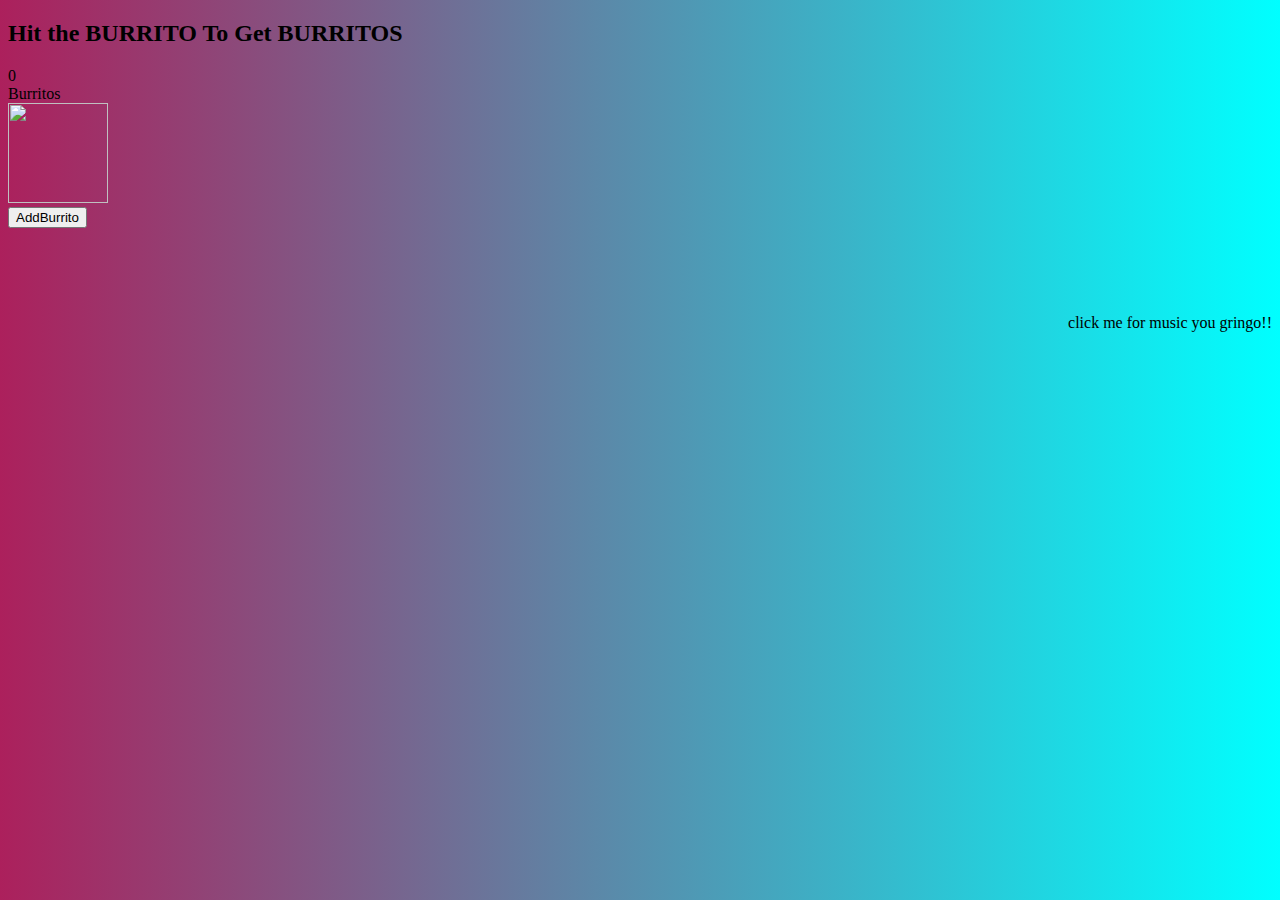
==== index.html @ 07b69be9 "hsthst" ====
<!DOCTYPE html>
<html>
<head>
<title>Mexico Masher
</title>
<meta name="viewport" content="width=device-width, initial-scale=1"/>
<meta name="apple-mobile-web-app-capable" content="yes"/>
<meta name="apple-mobile-web-app-status-bar-style" content="black-translucent"/>
<link rel="stylesheet" type="text/css" href="css/wacker.css"/>

<script>
var counter = 0;
var incrementer = 1;
var costAdd = 10
var alertDisplay = 10
var costMinus = 10
function  startAutomaticCounter() {
 if (counter >=costAdd){
  incrementer++;
 setInterval(addBurrito, 1000);
  counter-= costMinus;
  costAdd= costAdd *  2;
  alertDisplay= alertDisplay * 2;
  costMinus= costMinus * 2;

} else { 
 alert(alertDisplay + " Burritos Needed!");
}
}
function addBurrito() {
  counter= counter + incrementer;
  document.getElementById("counter1").innerHTML = counter;
}
</script>
</head>
<body>
 <div align="left">
  <h2> Hit the <strong>BURRITO</strong> To Get BURRITOS</h2>
</div>
<div id="counter1">      0 
  </div>
 <div align = "left">
  Burritos    
  </div>
<div align = "left"><img onclick="addBurrito()" src= "https://www.deltaco.com/files/menu/item/classicgrilledchickenburrito.png" height="100px" width="100px"/> 
 </div>
 <button onclick="startAutomaticCounter()"> AddBurrito</button>
<div align="right">
  <iframe width="100" height="100" src="https://www.youtube.com/embed/fVPgN06gNnA" frameborder="0" allowfullscreen></iframe>
 
 click me for music you gringo!!
 </div>
   </body>
</html>
---- css/wacker.css ----
h1 {
    color: firebrick;
    
}

html {

 background: -webkit-linear-gradient(left, rgba(172, 32, 92,7),
rgba(0,255,255,1));

}
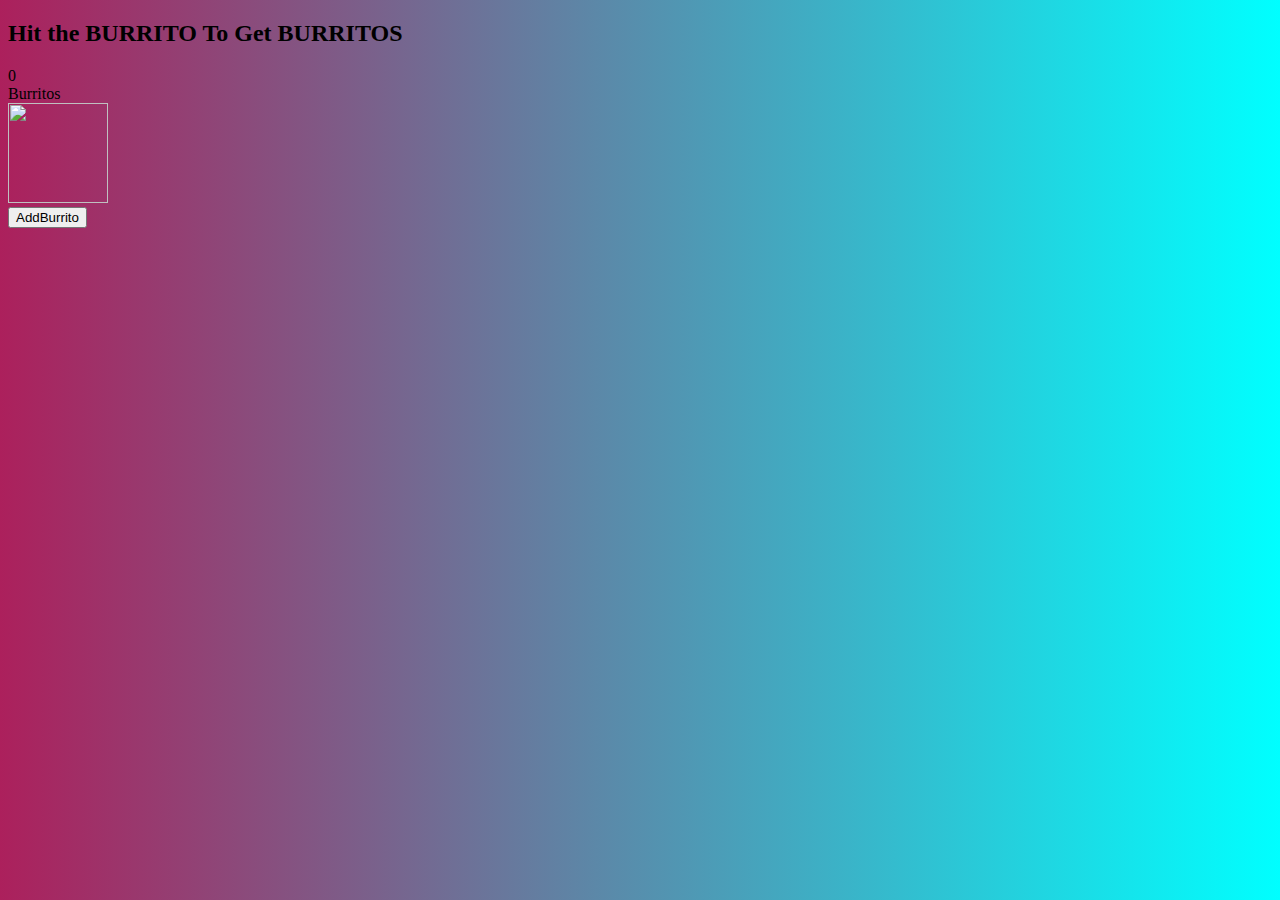
==== commit 3ce4d5d5: "trial music" ====
--- a/index.html
+++ b/index.html
@@ -45,10 +45,7 @@
 <div align = "left"><img onclick="addBurrito()" src= "https://www.deltaco.com/files/menu/item/classicgrilledchickenburrito.png" height="100px" width="100px"/> 
  </div>
  <button onclick="startAutomaticCounter()"> AddBurrito</button>
-<div align="right">
-  <iframe width="100" height="100" src="https://www.youtube.com/embed/fVPgN06gNnA" frameborder="0" allowfullscreen></iframe>
+<audio autoplay="true" src="https://www.youtube.com/watch?time_continue=8&v=fVPgN06gNnA"/>
  
- click me for music you gringo!!
- </div>
    </body>
 </html> 
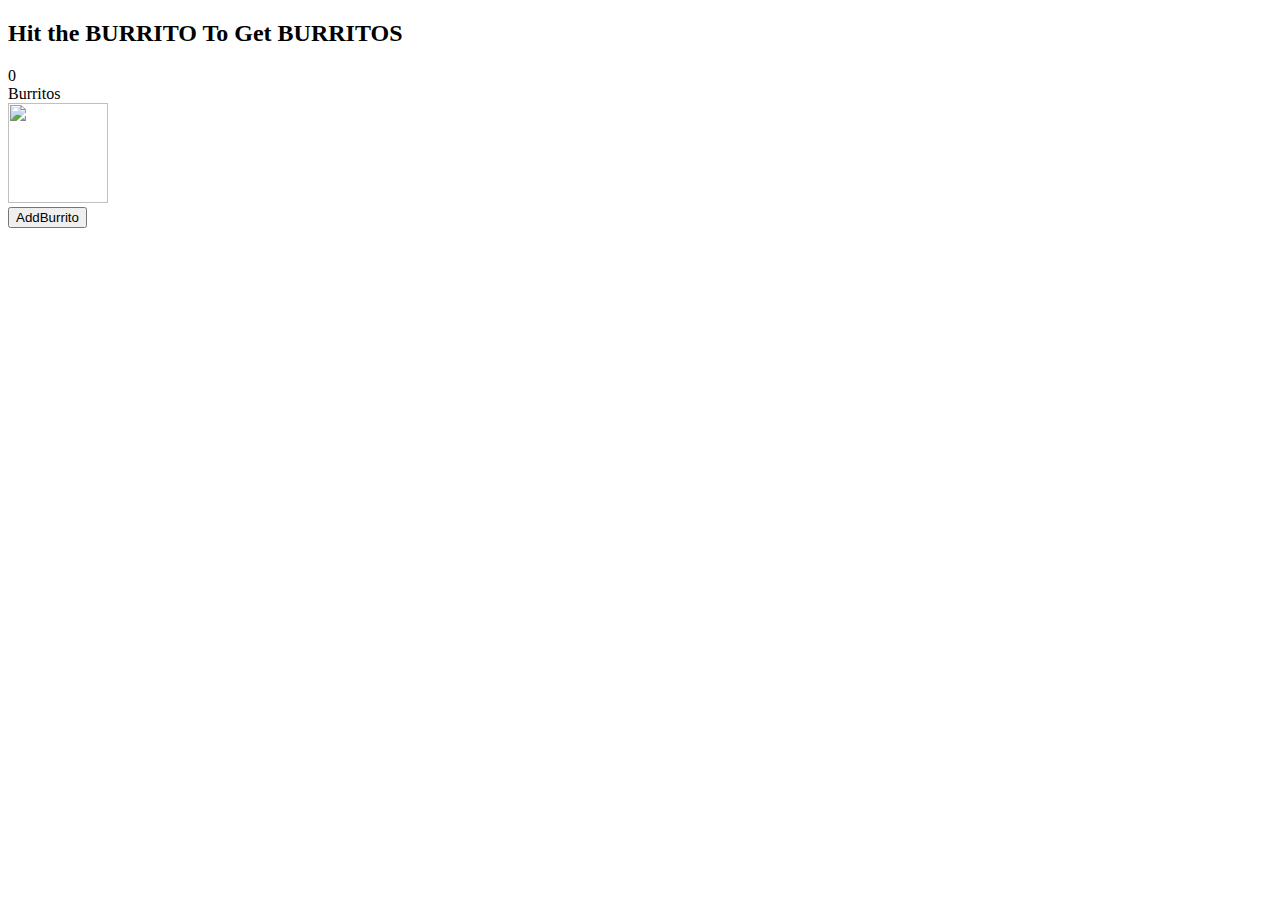
==== commit d740771d: "cc" ====
--- a/index.html
+++ b/index.html
@@ -34,18 +34,28 @@
 </script>
 </head>
 <body>
- <div align="left">
+<div align="left">
   <h2> Hit the <strong>BURRITO</strong> To Get BURRITOS</h2>
 </div>
-<div id="counter1">      0 
+ 
+ <div class="row">
+<div class="col-1 col-m-1">
+ <div id="counter1">      0 
   </div>
  <div align = "left">
   Burritos    
   </div>
-<div align = "left"><img onclick="addBurrito()" src= "https://www.deltaco.com/files/menu/item/classicgrilledchickenburrito.png" height="100px" width="100px"/> 
- </div>
- <button onclick="startAutomaticCounter()"> AddBurrito</button>
-<audio autoplay="true" src="https://www.youtube.com/watch?time_continue=8&v=fVPgN06gNnA"/>
+  </div>
+
+  <div class="col-1 col-m-2">
+   <img onclick="addBurrito()" src= "https://www.deltaco.com/files/menu/item/classicgrilledchickenburrito.png" height="100px" width="100px"/>
+  </div>
+
+  <div class="col-1 col-m-3">
+  <button onclick="startAutomaticCounter()"> AddBurrito</button>
+  </div>
+</div>
+
  
    </body>
 </html> 
--- a/css/wacker.css
+++ b/css/wacker.css
@@ -1,12 +1,28 @@
-
-h1 {
-    color: firebrick;
-    
+* {
+    box-sizing: border-box;
 }
 
-html {
+/* For mobile phones: */
+[class*="col-"] {
+    width: 100%;
+}
+@media only screen and (min-width: 600px) {
+    /* For tablets: */
+    .col-m-1 {width: 33%;}
+    .col-m-2 {width: 66%;}
+    .col-m-3 {width: 100%;}
+   body {
+        background-color: lightblue;
+    }
+}
+@media only screen and (min-width: 768px) {
+    /* For desktop: */
+    .col-1 {width: 33%;}
+    .col-2 {width: 66%;}
+    .col-3 {width: 100%;}
+   body {
+        background-color: green;
+    }
+}
 
- background: -webkit-linear-gradient(left, rgba(172, 32, 92,7),
-rgba(0,255,255,1));
 
-}
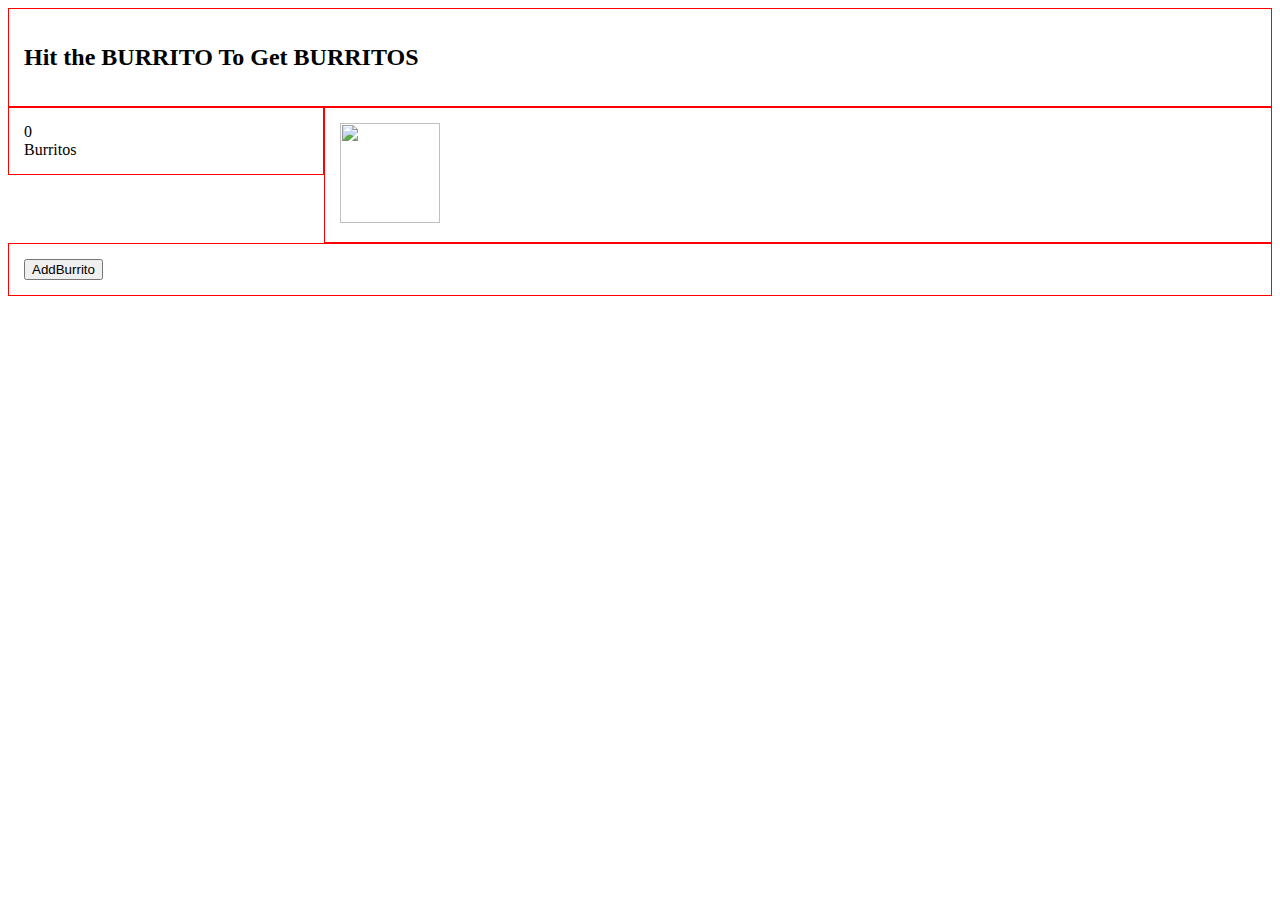
==== commit a1f748fe: "Sample2" ====
--- a/index.html
+++ b/index.html
@@ -3,7 +3,7 @@
 <head>
 <title>Mexico Masher
 </title>
-<meta name="viewport" content="width=device-width, initial-scale=1"/>
+<meta name="viewport" content="width=device-width, initial-scale=1.0"/>
 <meta name="apple-mobile-web-app-capable" content="yes"/>
 <meta name="apple-mobile-web-app-status-bar-style" content="black-translucent"/>
 <link rel="stylesheet" type="text/css" href="css/wacker.css"/>
@@ -34,12 +34,12 @@
 </script>
 </head>
 <body>
-<div align="left">
+<div class="header">
   <h2> Hit the <strong>BURRITO</strong> To Get BURRITOS</h2>
 </div>
  
  <div class="row">
-<div class="col-1 col-m-1">
+<div class="col-3">
  <div id="counter1">      0 
   </div>
  <div align = "left">
@@ -47,11 +47,11 @@
   </div>
   </div>
 
-  <div class="col-1 col-m-2">
+  <div class="col-9">
    <img onclick="addBurrito()" src= "https://www.deltaco.com/files/menu/item/classicgrilledchickenburrito.png" height="100px" width="100px"/>
   </div>
 
-  <div class="col-1 col-m-3">
+  <div class="col-12">
   <button onclick="startAutomaticCounter()"> AddBurrito</button>
   </div>
 </div>
--- a/css/wacker.css
+++ b/css/wacker.css
@@ -1,28 +1,29 @@
 * {
-    box-sizing: border-box;
+    box-sizing: border-box;
 }
-
-/* For mobile phones: */
+.header {
+    border: 1px solid red;
+    padding: 15px;
+}
+.row::after {
+    content: "";
+    clear: both;
+    display: block;
+}
 [class*="col-"] {
-    width: 100%;
+    float: left;
+    padding: 15px;
+    border: 1px solid red;
 }
-@media only screen and (min-width: 600px) {
-    /* For tablets: */
-    .col-m-1 {width: 33%;}
-    .col-m-2 {width: 66%;}
-    .col-m-3 {width: 100%;}
-   body {
-        background-color: lightblue;
-    }
-}
-@media only screen and (min-width: 768px) {
-    /* For desktop: */
-    .col-1 {width: 33%;}
-    .col-2 {width: 66%;}
-    .col-3 {width: 100%;}
-   body {
-        background-color: green;
-    }
-}
-
-
+.col-1 {width: 8.33%;}
+.col-2 {width: 16.66%;}
+.col-3 {width: 25%;}
+.col-4 {width: 33.33%;}
+.col-5 {width: 41.66%;}
+.col-6 {width: 50%;}
+.col-7 {width: 58.33%;}
+.col-8 {width: 66.66%;}
+.col-9 {width: 75%;}
+.col-10 {width: 83.33%;}
+.col-11 {width: 91.66%;}
+.col-12 {width: 100%;}
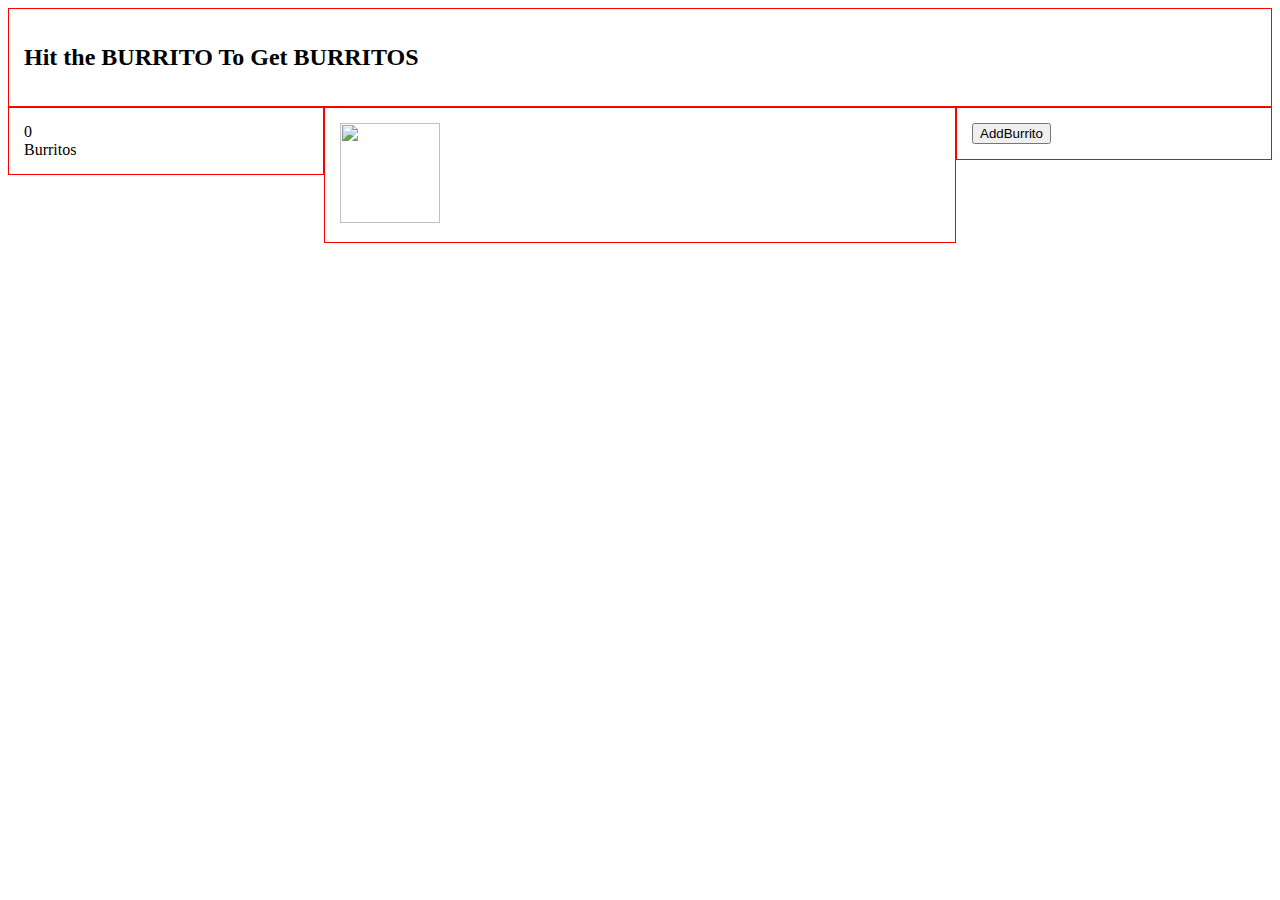
==== commit 4454bb57: "css" ====
--- a/index.html
+++ b/index.html
@@ -39,7 +39,7 @@
 </div>
  
  <div class="row">
-<div class="col-3">
+<div class="col-3 col-m-9">
  <div id="counter1">      0 
   </div>
  <div align = "left">
@@ -47,11 +47,11 @@
   </div>
   </div>
 
-  <div class="col-9">
+  <div class="col-6 col-m-3">
    <img onclick="addBurrito()" src= "https://www.deltaco.com/files/menu/item/classicgrilledchickenburrito.png" height="100px" width="100px"/>
   </div>
 
-  <div class="col-12">
+  <div class="col-3 col-m-12">
   <button onclick="startAutomaticCounter()"> AddBurrito</button>
   </div>
 </div>
--- a/css/wacker.css
+++ b/css/wacker.css
@@ -15,15 +15,38 @@
     padding: 15px;
     border: 1px solid red;
 }
-.col-1 {width: 8.33%;}
-.col-2 {width: 16.66%;}
-.col-3 {width: 25%;}
-.col-4 {width: 33.33%;}
-.col-5 {width: 41.66%;}
-.col-6 {width: 50%;}
-.col-7 {width: 58.33%;}
-.col-8 {width: 66.66%;}
-.col-9 {width: 75%;}
-.col-10 {width: 83.33%;}
-.col-11 {width: 91.66%;}
-.col-12 {width: 100%;}
+/* For mobile phones: */
+[class*="col-"] {
+    width: 100%;
+}
+@media only screen and (min-width: 600px) {
+    /* For tablets: */
+    .col-m-1 {width: 8.33%;}
+    .col-m-2 {width: 16.66%;}
+    .col-m-3 {width: 25%;}
+    .col-m-4 {width: 33.33%;}
+    .col-m-5 {width: 41.66%;}
+    .col-m-6 {width: 50%;}
+    .col-m-7 {width: 58.33%;}
+    .col-m-8 {width: 66.66%;}
+    .col-m-9 {width: 75%;}
+    .col-m-10 {width: 83.33%;}
+    .col-m-11 {width: 91.66%;}
+    .col-m-12 {width: 100%;}
+}
+@media only screen and (min-width: 768px) {
+    /* For desktop: */
+    .col-1 {width: 8.33%;}
+    .col-2 {width: 16.66%;}
+    .col-3 {width: 25%;}
+    .col-4 {width: 33.33%;}
+    .col-5 {width: 41.66%;}
+    .col-6 {width: 50%;}
+    .col-7 {width: 58.33%;}
+    .col-8 {width: 66.66%;}
+    .col-9 {width: 75%;}
+    .col-10 {width: 83.33%;}
+    .col-11 {width: 91.66%;}
+    .col-12 {width: 100%;}
+}
+
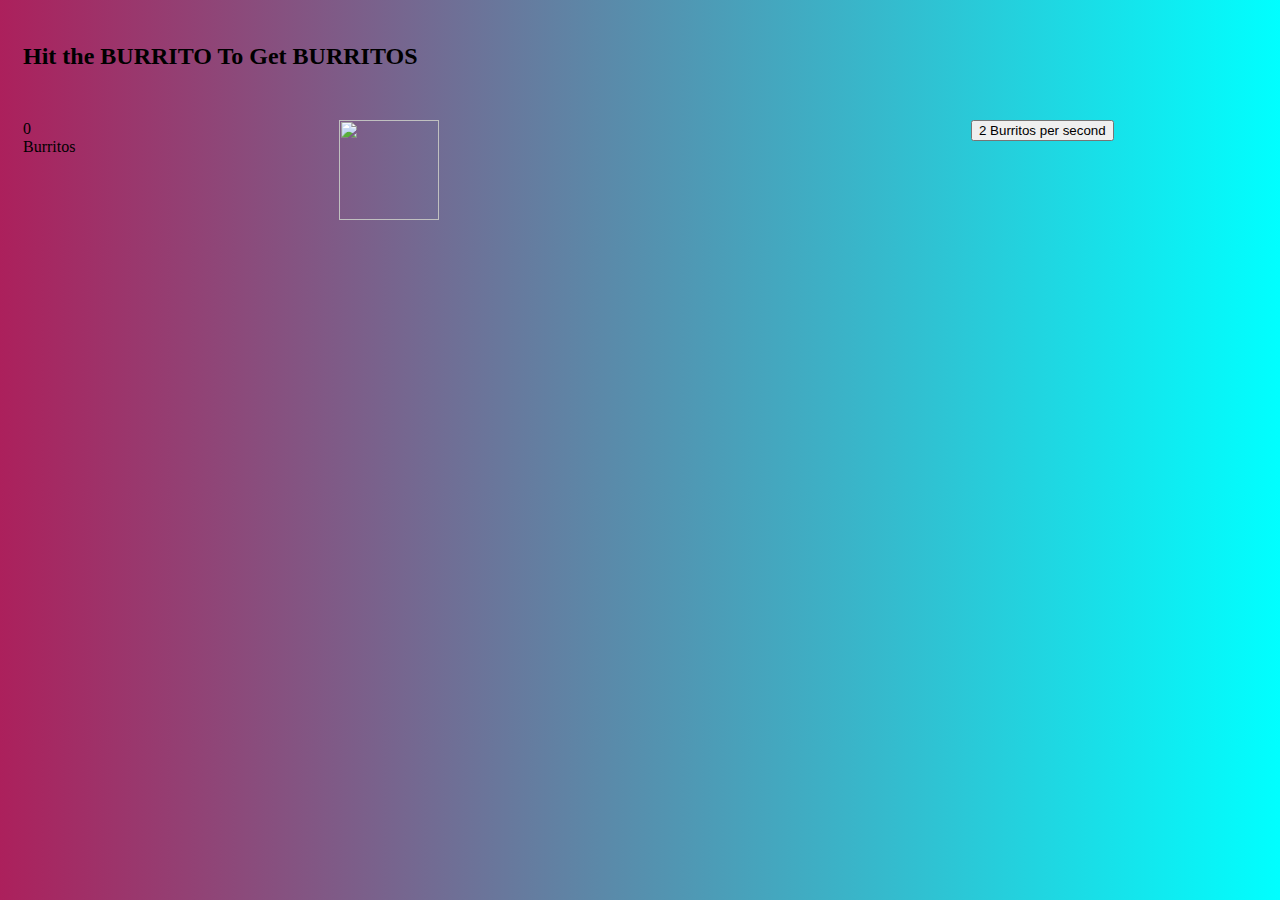
==== commit dcf03df7: "text" ====
--- a/index.html
+++ b/index.html
@@ -52,7 +52,7 @@
   </div>
 
   <div class="col-3 col-m-12">
-  <button onclick="startAutomaticCounter()"> AddBurrito</button>
+  <button onclick="startAutomaticCounter()"> 2 Burritos per second</button>
   </div>
 </div>
 
--- a/css/wacker.css
+++ b/css/wacker.css
@@ -2,7 +2,7 @@
     box-sizing: border-box;
 }
 .header {
-    border: 1px solid red;
+    border: 1px ; 
     padding: 15px;
 }
 .row::after {
@@ -11,13 +11,16 @@
     display: block;
 }
 [class*="col-"] {
-    float: left;
+    float: left;     
     padding: 15px;
-    border: 1px solid red;
+border: 1px; 
+   
 }
 /* For mobile phones: */
 [class*="col-"] {
     width: 100%;
+ 
+
 }
 @media only screen and (min-width: 600px) {
     /* For tablets: */
@@ -33,6 +36,8 @@
     .col-m-10 {width: 83.33%;}
     .col-m-11 {width: 91.66%;}
     .col-m-12 {width: 100%;}
+
+       
 }
 @media only screen and (min-width: 768px) {
     /* For desktop: */
@@ -48,5 +53,13 @@
     .col-10 {width: 83.33%;}
     .col-11 {width: 91.66%;}
     .col-12 {width: 100%;}
+
+    
 }
 
+html { 
+background: -webkit-linear-gradient(left, rgba(172, 32, 92,7), 
+rgba(0,255,255,1)); 
+} 
+
+
